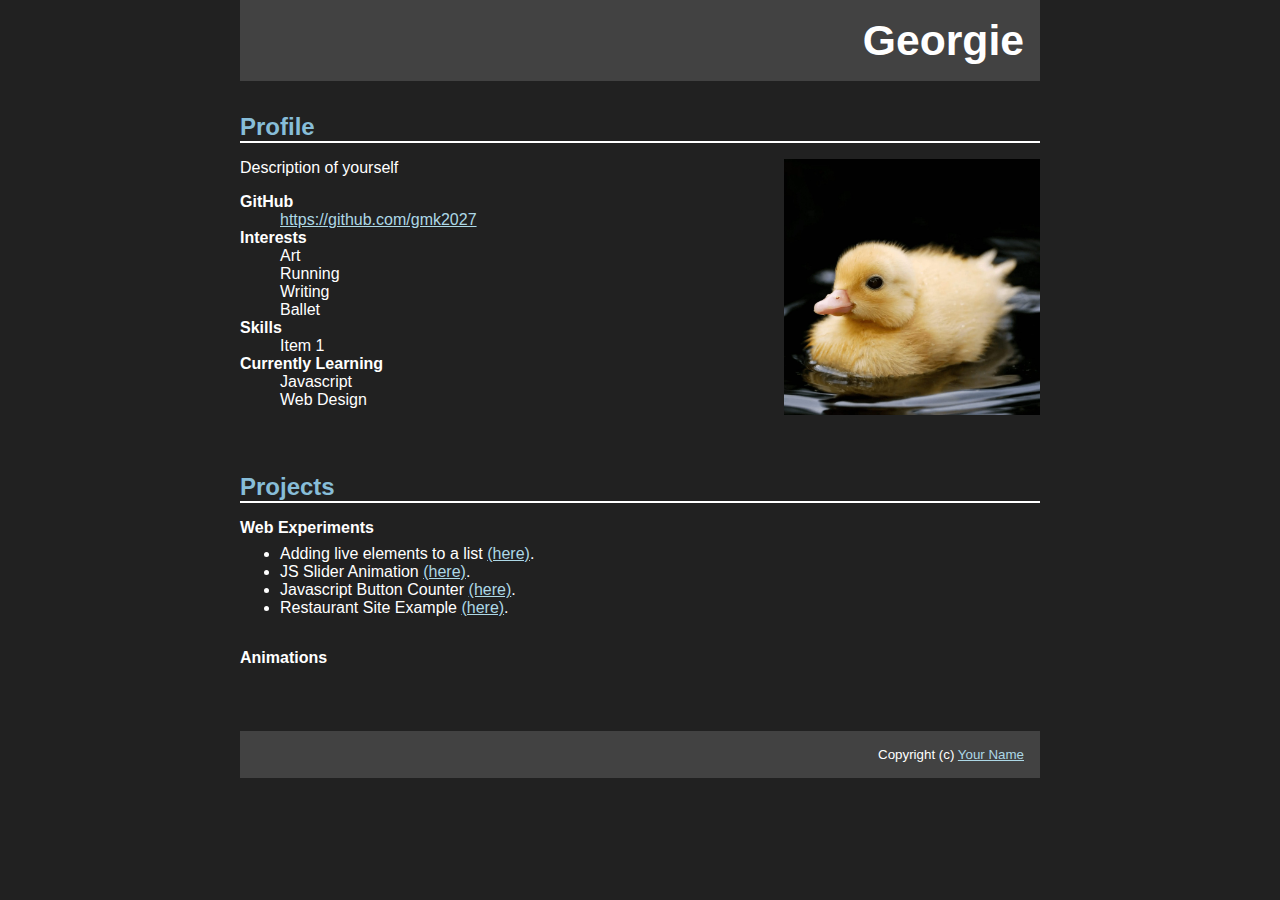
==== index.html @ 965901fd "First local commit" ====
<!DOCTYPE html>
<html lang="en-US">
  <head>
    <meta charset="utf-8" />
    <title>Username</title>
    <!-- Credit for stylesheet goes to susisu -->
    <link rel="stylesheet" type="text/css" href="./css/style.css" />
  </head>
  <body>
    <header>
      <h1>Georgie</h1>
    </header>
    <section>
      <h1>Profile</h1>
      <div class="profile-icon">
        <img src="./images/baby-duck.jpg" width="256" height="256" alt="">
      </div>
      <p>Description of yourself
      <dl class="profile">
        <dt>GitHub</dt>
        <dd><a href="https://github.com/gmk2027" title="gmk2027">https://github.com/gmk2027</a></dd>
        <dt>Interests</dt>
        <dd>Art</dd>
        <dd>Running</dd>
        <dd>Writing</dd>
        <dd>Ballet</dd>
        <dt>Skills</dt>
        <dd>Item 1</dd>
        <dt>Currently Learning</dt>
        <dd>Javascript</dd>
        <dd>Web Design</dd>
      </dl>
    </section>
    <section>
      <h1>Projects</h1>
      <h2>Web Experiments</h2>
      <ul>
        <li>Adding live elements to a list <a href="./js-append-item.html">(here)</a>.</li>
        <li>JS Slider Animation <a href="./js-slider.html">(here)</a>.</li>
        <li>Javascript Button Counter <a href="javascript-button.html">(here)</a>.</li>
        <li>Restaurant Site Example <a href="restaurant-website-example.html">(here)</a>.</li>
      </ul>
      <h2>Animations</h2>

    </section>
    <footer>
      <p>Copyright (c) <a href="mailto:address@gmail.com" title="address@gmail.com">Your Name</a></p>
    </footer>
  </body>
</html>
---- css/style.css ----
@charset "utf-8";

body {
  font-family: "Hiragino Kaku Gothic Pro", "Yu Gothic", sans-serif;
  /*font-family: "Monaco";*/
  /*background-color: #000000;*/
  background-color: #212121;
  /*background-color: #FFFFFF;*/
  color: #404040;
  margin-top: 0;
  margin-bottom: 0;
  font-size: 12pt;
  /*font-size: 12pt;*/
}

body > header, body > section, body > footer {
  width: 800px;
  color: #FFFFFF;
  margin-left: auto;
  margin-right: auto;
}

body > header {
  /*background-color: #F08000;*/
  background-color: #424242;
  color: #FFFFFF;
  /*color: #000000;*/
  text-align: right;
  margin-bottom: 32px;
}

body > header h1 {
  font-size: 32pt;
  font-weight: bold;
  padding: 16px;
  margin: 0;
}

body > section {
  margin-bottom: 64px;
}

body > section h1 {
  font-size: 18pt;
  font-weight: bold;
  /*color: #F08000;*/
  color: #87bdd8;
  /*border-bottom: 2px solid #FF9E1E;*/
  border-bottom: 2px solid #FFFFFF;
}

body > section h2 {
  font-size: 12pt;
  font-weight: bold;
  margin-top: 8px;
  margin-bottom: 8px;
}

body > section dl, body > section ul {
  margin-top: 8px;
  margin-bottom: 32px;
}

body > section dl dt {
  font-weight: bold;
}

body > section .profile-icon {
  width: 256px;
  height: 256px;
  float: right;
  margin-left: 16px;
}

body > footer {
  /*background-color: #F08000;*/
  background-color: #424242;
  color: #FFFFFF;
  text-align: right;
}

body > footer p {
  font-size: 10pt;
  padding: 16px;
  margin: 0;
}

body > footer a {
  color: #FFFFFF;
}

a:link {
  color: lightblue;
}

a:visited {
  color: #92a8d1;
}
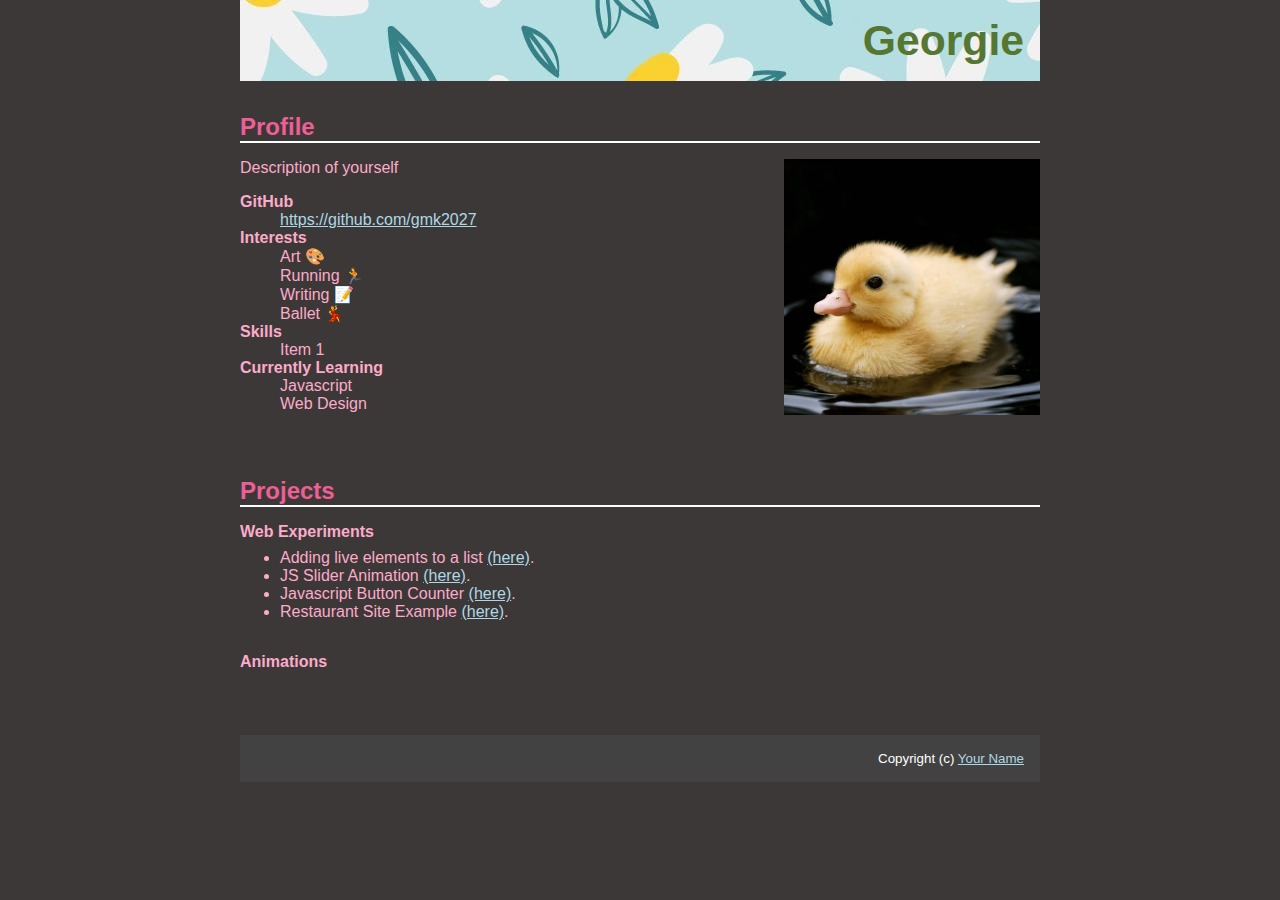
==== commit dc2d8c2c: "Add emojis, edit index.html" ====
--- a/index.html
+++ b/index.html
@@ -20,10 +20,10 @@
         <dt>GitHub</dt>
         <dd><a href="https://github.com/gmk2027" title="gmk2027">https://github.com/gmk2027</a></dd>
         <dt>Interests</dt>
-        <dd>Art</dd>
-        <dd>Running</dd>
-        <dd>Writing</dd>
-        <dd>Ballet</dd>
+        <dd>Art &#127912</dd>
+        <dd>Running &#127939</dd>
+        <dd>Writing &#128221</dd>
+        <dd>Ballet &#128131</dd>
         <dt>Skills</dt>
         <dd>Item 1</dd>
         <dt>Currently Learning</dt>
--- a/css/style.css
+++ b/css/style.css
@@ -4,7 +4,7 @@
   font-family: "Hiragino Kaku Gothic Pro", "Yu Gothic", sans-serif;
   /*font-family: "Monaco";*/
   /*background-color: #000000;*/
-  background-color: #212121;
+  background-color: #3C3837;
   /*background-color: #FFFFFF;*/
   color: #404040;
   margin-top: 0;
@@ -15,18 +15,19 @@
 
 body > header, body > section, body > footer {
   width: 800px;
-  color: #FFFFFF;
+  color: #FCABCA;
   margin-left: auto;
   margin-right: auto;
 }
 
 body > header {
   /*background-color: #F08000;*/
-  background-color: #424242;
-  color: #FFFFFF;
+  background-color: #FCABCA;
+  color: #557731;
   /*color: #000000;*/
   text-align: right;
   margin-bottom: 32px;
+  background-image: url("/images/floral-pattern.jpeg");
 }
 
 body > header h1 {
@@ -44,7 +45,7 @@
   font-size: 18pt;
   font-weight: bold;
   /*color: #F08000;*/
-  color: #87bdd8;
+  color: #EE5F95;
   /*border-bottom: 2px solid #FF9E1E;*/
   border-bottom: 2px solid #FFFFFF;
 }
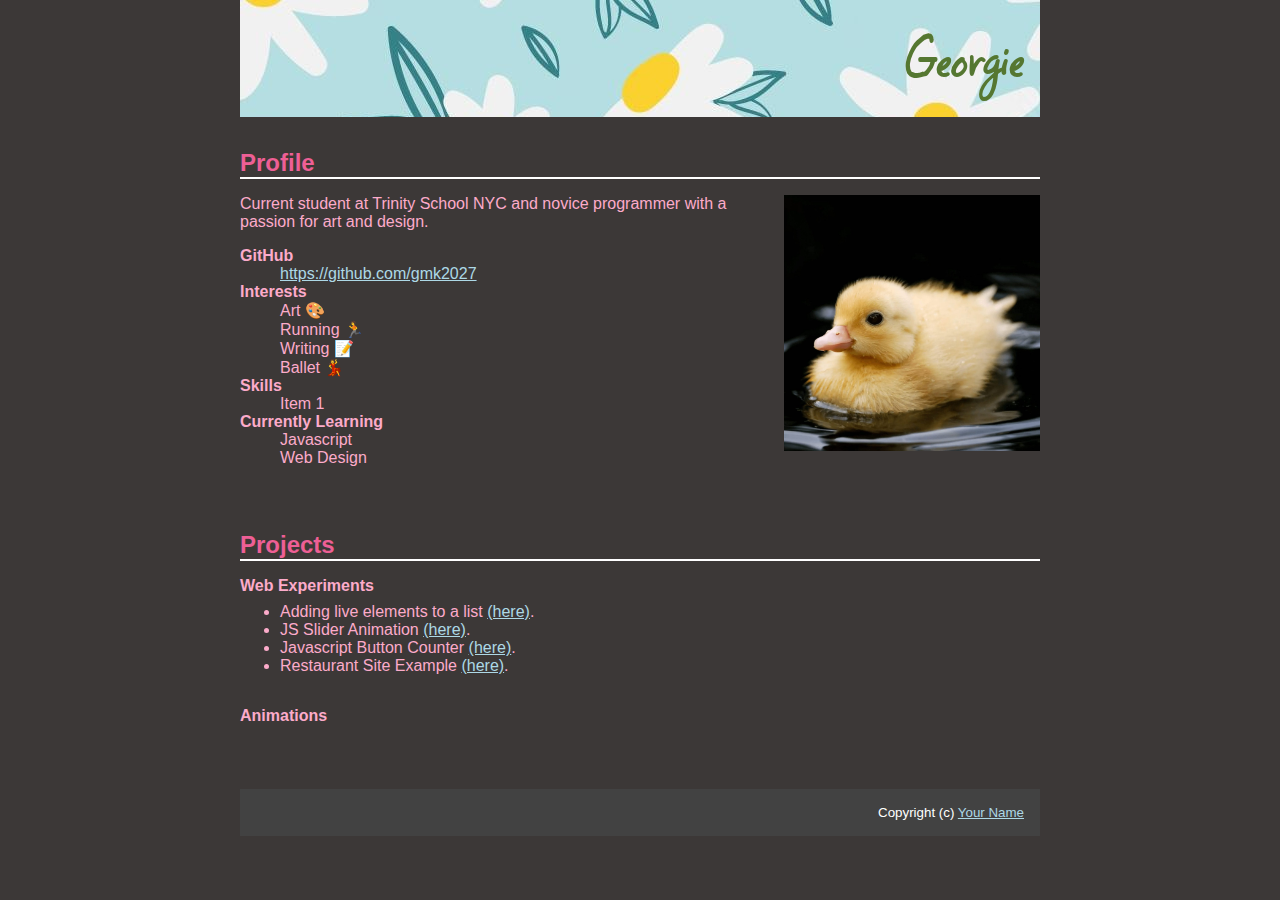
==== commit cc51a6de: "Edit index.html" ====
--- a/index.html
+++ b/index.html
@@ -15,7 +15,7 @@
       <div class="profile-icon">
         <img src="./images/baby-duck.jpg" width="256" height="256" alt="">
       </div>
-      <p>Description of yourself
+      <p>Current student at Trinity School NYC and novice programmer with a passion for art and design. 
       <dl class="profile">
         <dt>GitHub</dt>
         <dd><a href="https://github.com/gmk2027" title="gmk2027">https://github.com/gmk2027</a></dd>
--- a/css/style.css
+++ b/css/style.css
@@ -1,4 +1,5 @@
 @charset "utf-8";
+@import url("https://fonts.googleapis.com/css2?family=Square+Peg&display=swap");
 
 body {
   font-family: "Hiragino Kaku Gothic Pro", "Yu Gothic", sans-serif;
@@ -22,6 +23,7 @@
 
 body > header {
   /*background-color: #F08000;*/
+  font-family: "Square Peg";
   background-color: #FCABCA;
   color: #557731;
   /*color: #000000;*/
@@ -31,7 +33,7 @@
 }
 
 body > header h1 {
-  font-size: 32pt;
+  font-size: 48pt;
   font-weight: bold;
   padding: 16px;
   margin: 0;
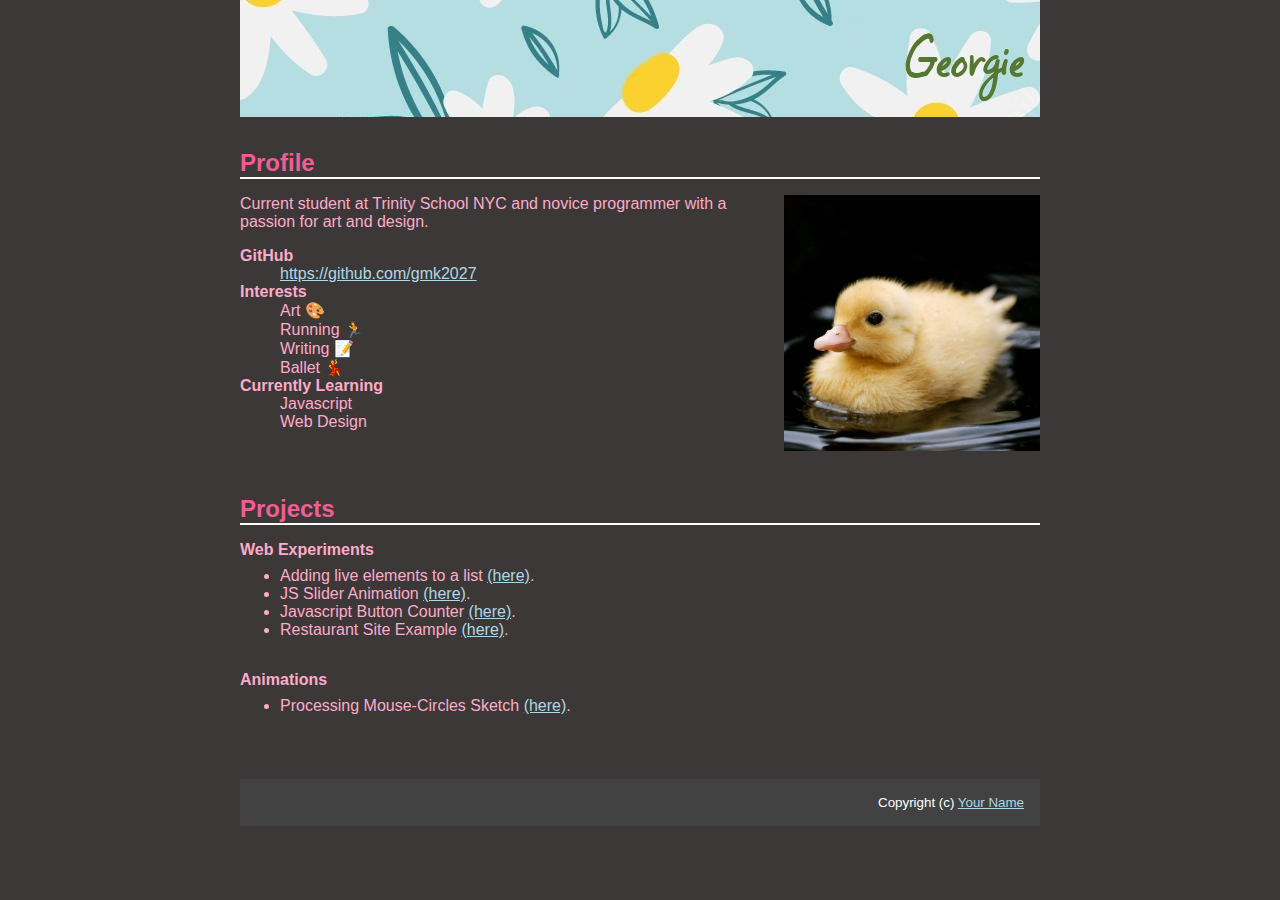
==== commit d2bb1e9d: "Add mouse-circles.html, Edit index.html" ====
--- a/index.html
+++ b/index.html
@@ -24,8 +24,6 @@
         <dd>Running &#127939</dd>
         <dd>Writing &#128221</dd>
         <dd>Ballet &#128131</dd>
-        <dt>Skills</dt>
-        <dd>Item 1</dd>
         <dt>Currently Learning</dt>
         <dd>Javascript</dd>
         <dd>Web Design</dd>
@@ -41,7 +39,9 @@
         <li>Restaurant Site Example <a href="restaurant-website-example.html">(here)</a>.</li>
       </ul>
       <h2>Animations</h2>
-
+        <ul>
+          <li>Processing Mouse-Circles Sketch <a href="mouse-circles.html">(here)</a>.</li>
+        </ul>
     </section>
     <footer>
       <p>Copyright (c) <a href="mailto:address@gmail.com" title="address@gmail.com">Your Name</a></p>
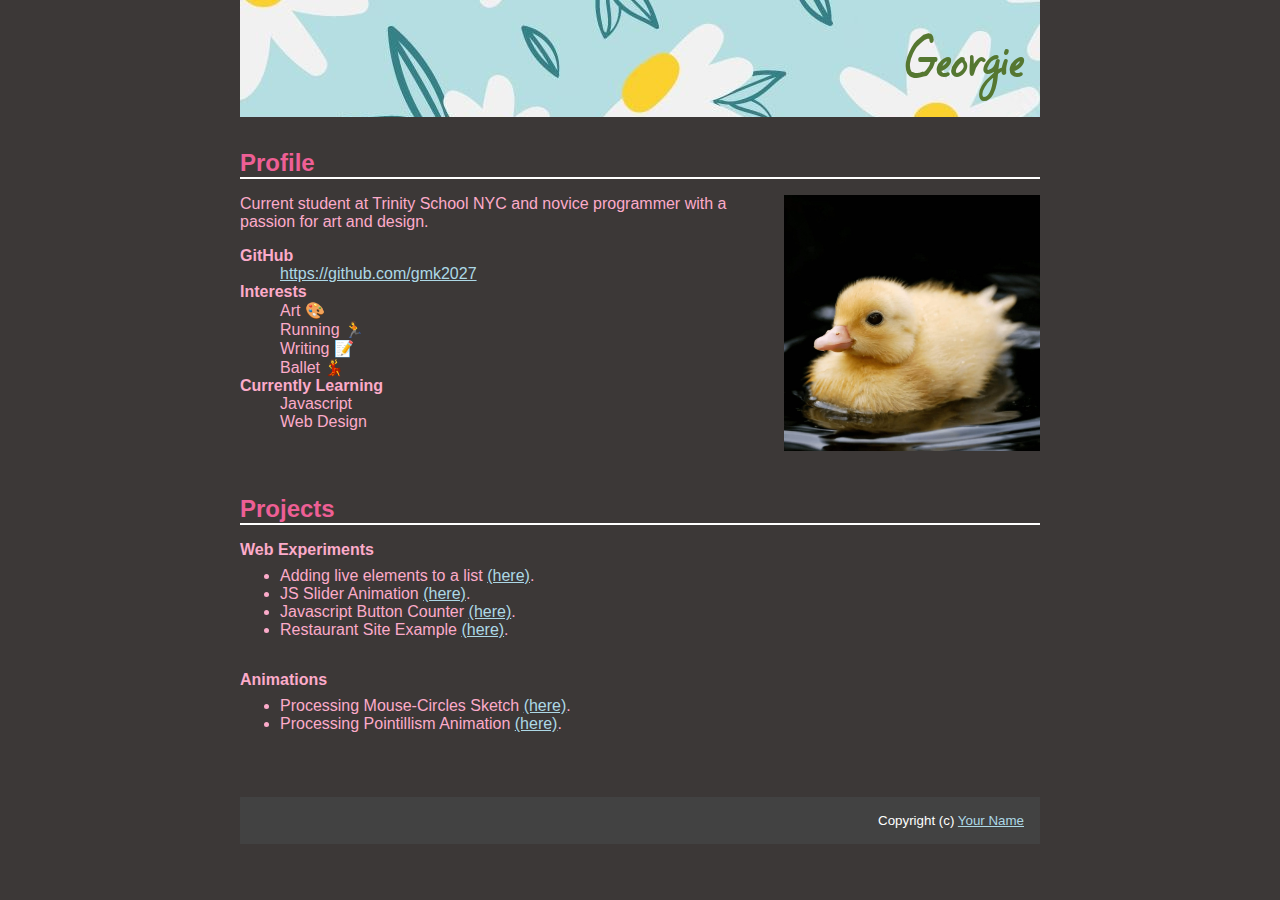
==== commit 21fb866d: "Update index.html with new project link" ====
--- a/index.html
+++ b/index.html
@@ -41,6 +41,7 @@
       <h2>Animations</h2>
         <ul>
           <li>Processing Mouse-Circles Sketch <a href="mouse-circles.html">(here)</a>.</li>
+          <li>Processing Pointillism Animation <a href= "pointillism.html">(here)</a>.</li>
         </ul>
     </section>
     <footer>
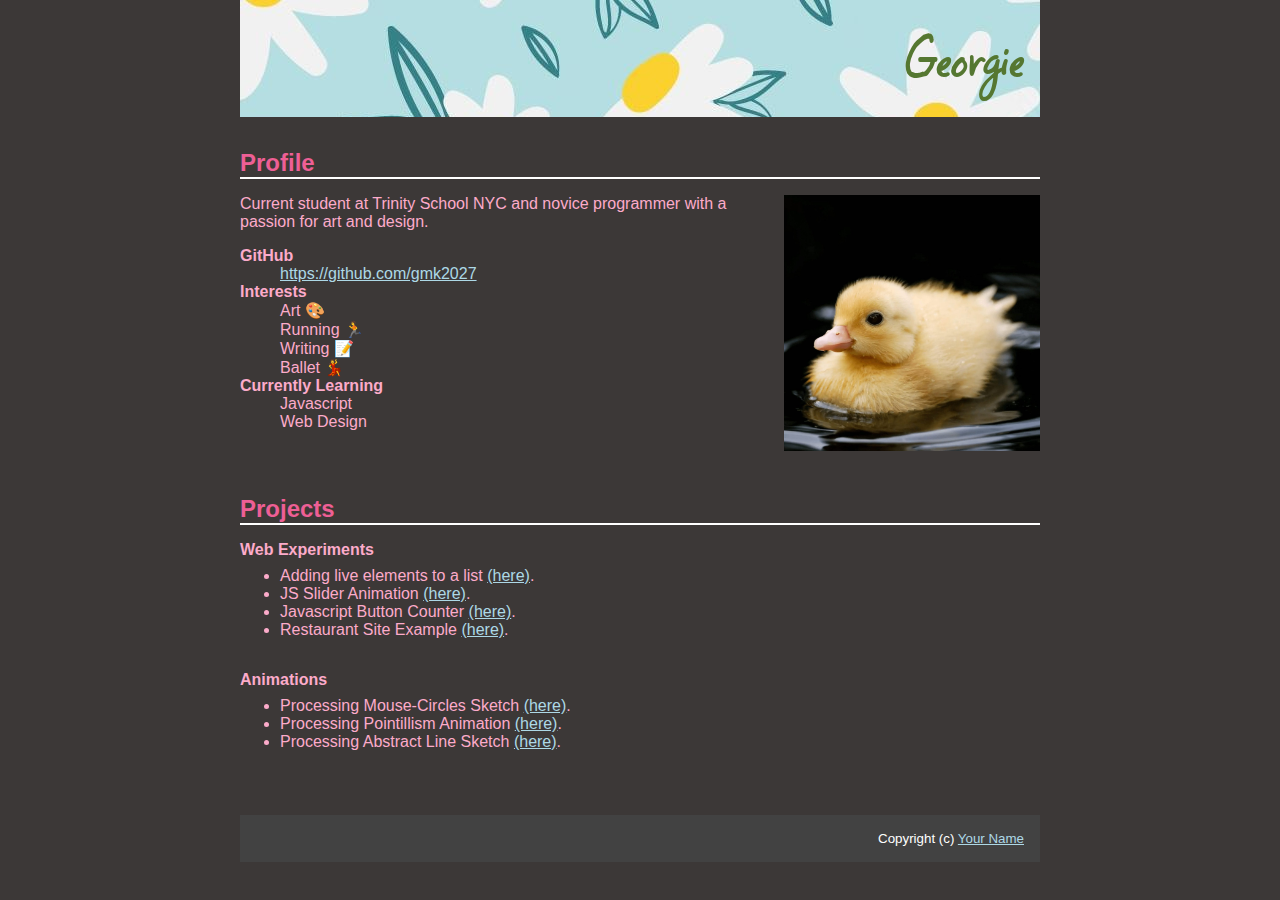
==== commit 3801b2e3: "Add scrolling-lines.html" ====
--- a/index.html
+++ b/index.html
@@ -42,6 +42,7 @@
         <ul>
           <li>Processing Mouse-Circles Sketch <a href="mouse-circles.html">(here)</a>.</li>
           <li>Processing Pointillism Animation <a href= "pointillism.html">(here)</a>.</li>
+          <li>Processing Abstract Line Sketch <a href="scrolling-lines.html">(here)</a>.</li>
         </ul>
     </section>
     <footer>
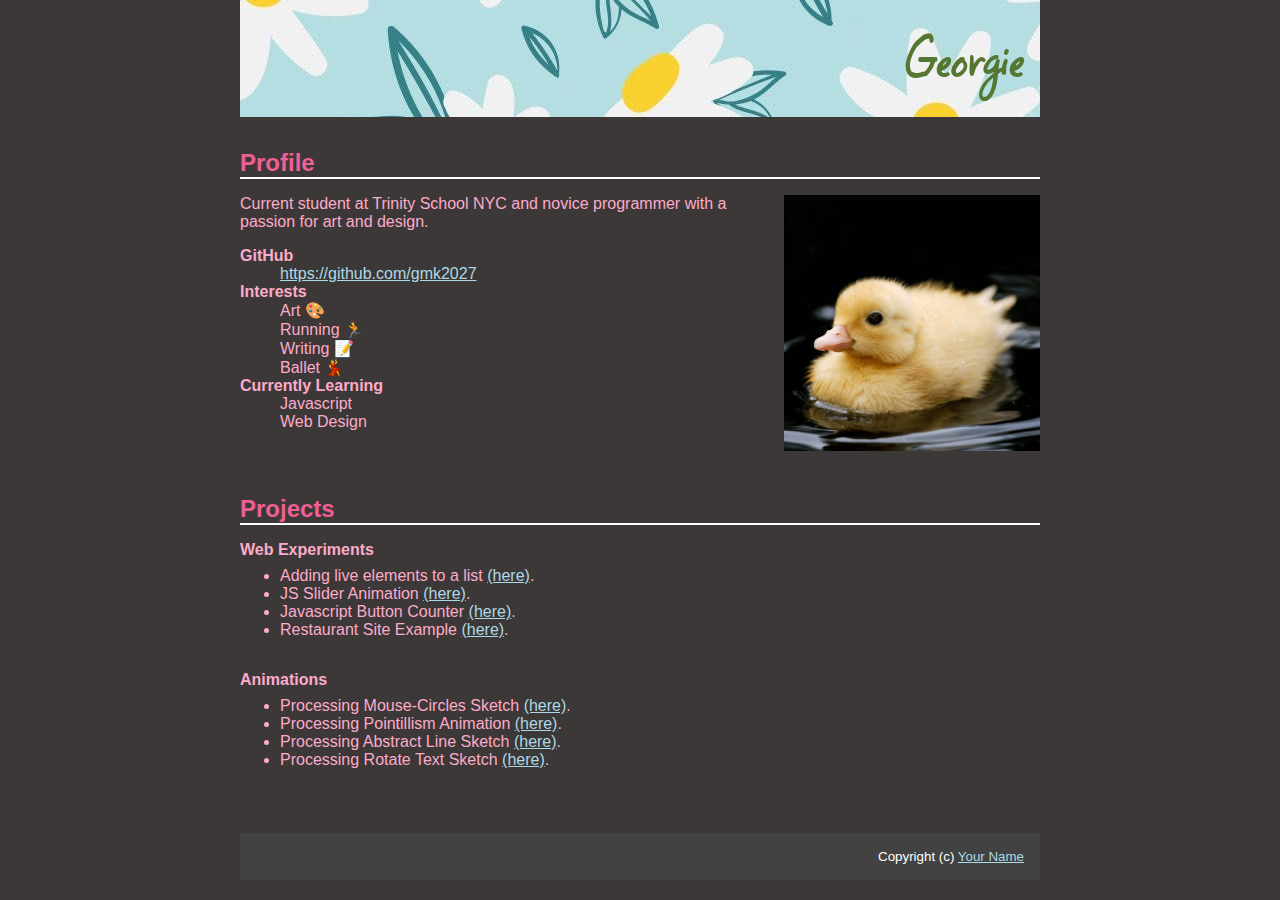
==== commit 50463076: "Add rotate-text.html" ====
--- a/index.html
+++ b/index.html
@@ -43,6 +43,7 @@
           <li>Processing Mouse-Circles Sketch <a href="mouse-circles.html">(here)</a>.</li>
           <li>Processing Pointillism Animation <a href= "pointillism.html">(here)</a>.</li>
           <li>Processing Abstract Line Sketch <a href="scrolling-lines.html">(here)</a>.</li>
+          <li>Processing Rotate Text Sketch <a href="rotate-text.html">(here)</a>.</li>
         </ul>
     </section>
     <footer>
